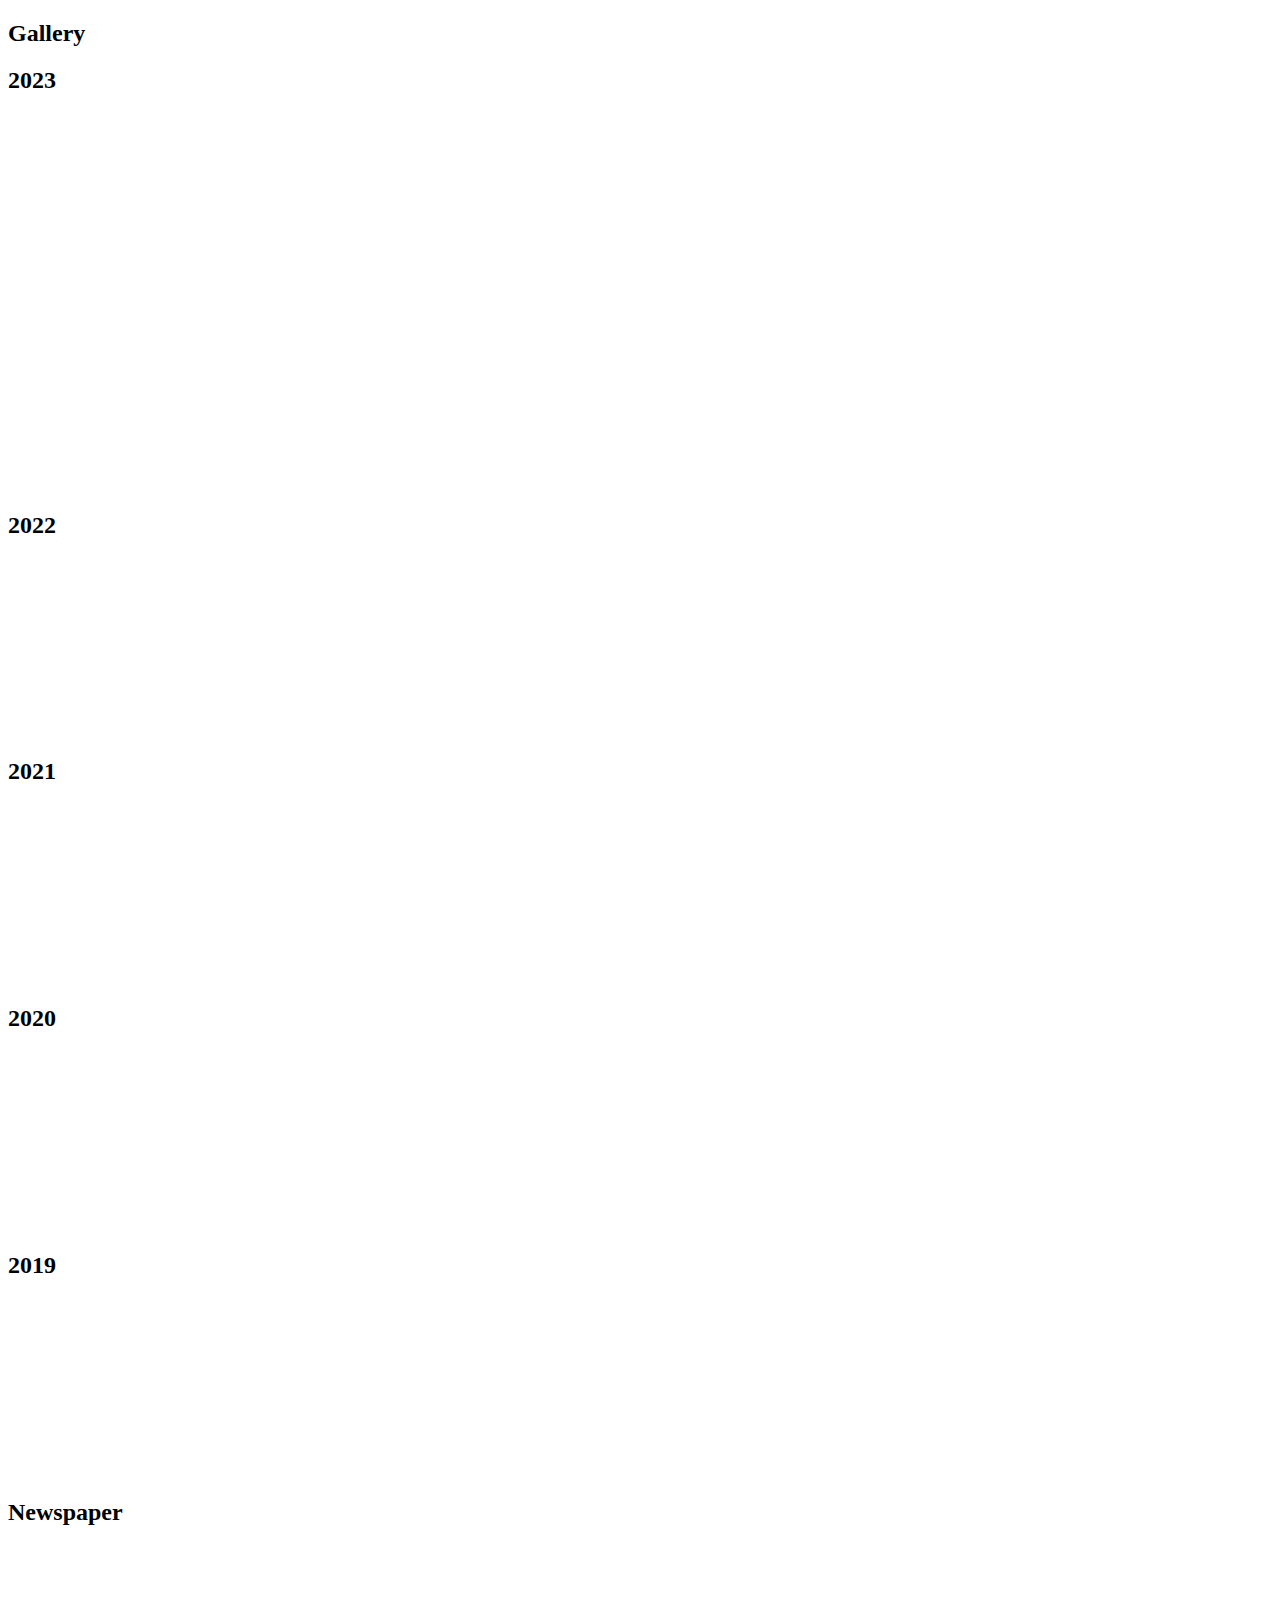
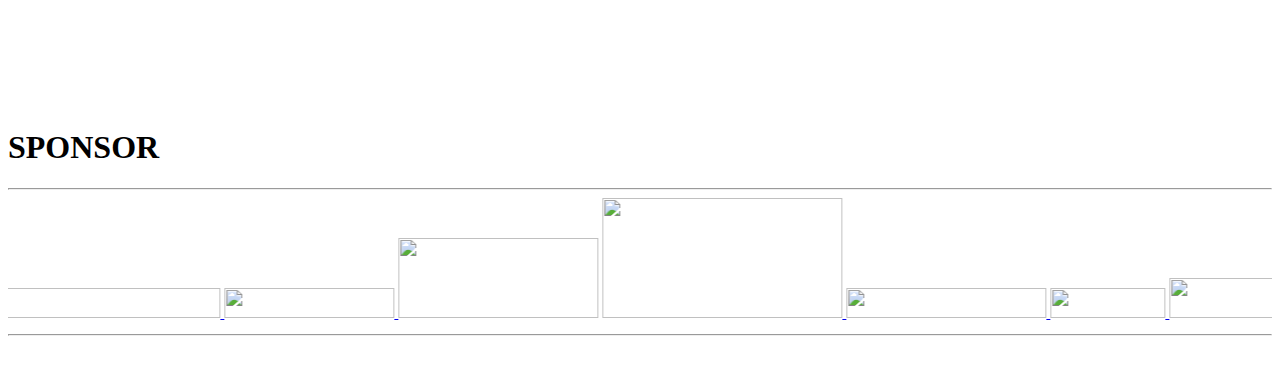
==== templates/photo.html @ 042d169e "Upgrade🟡" ====
<!DOCTYPE html>
<html lang="en">

<head>
  <meta charset="UTF-8">
  <meta name="viewport" content="width=device-width, initial-scale=1.0">
  <meta http-equiv="X-UA-Compatible" content="ie=edge">
  <link rel="stylesheet" href="https://use.fontawesome.com/releases/v6.4.0/css/all.css">
  <link rel="stylesheet" href="https://stackpath.bootstrapcdn.com/bootstrap/4.1.1/css/bootstrap.min.css" integrity="sha384-WskhaSGFgHYWDcbwN70/dfYBj47jz9qbsMId/iRN3ewGhXQFZCSftd1LZCfmhktB"
    crossorigin="anonymous">
  <link rel="stylesheet" href="https://cdnjs.cloudflare.com/ajax/libs/ekko-lightbox/5.3.0/ekko-lightbox.css" />
  <link rel="stylesheet" href="./static/style.css">
  <link rel="shortcut icon" href="{{ url_for('static', filename='favicon.ico') }}">
  <title>NicholasTomasella</title>
</head>
 

<body>




  <div class="container col-lg-7 col-md-21 col-sm-27">

    <header id="main-header">  
      <div class="row ">
        <div class="container ">   
          <div class="d-flex flex-column"> 
            <div class="p-4 bg-black text-white  back-img"> 
      
                   
              <div class="d-flex flex-row text-white align-items-stretch text-center it-ce bg border-radius" >
                <div class="port-item p-2  b-button" data-toggle="collapse" >
                  <a  href="./index.html" title=""   class="d-flex d-sm-block text-white"> 
                    <i class="fas fa-home fa-3x d-block "></i>  </a>
                </div>
               
                <div class="port-item p-2  b-button" data-toggle="collapse" >
                  <a   href="./video.html" title=""   class="d-flex d-sm-block text-white"> 
                    <i class="fa-brands fa-youtube fa-3x d-block"></i>  </a>
             </div>
          
             
           
                  <div class="port-item p-2  b-button" data-toggle="collapse" >
                    <a  href="./photo.html" title=""   class="d-flex d-sm-block text-white"> 
                      <i class="fas fa-image fa-3x d-block "></i>  </a>
                  </div>
              
                  <div class="port-item p-2  b-button" data-toggle="collapse" >
                    <a  href="./Results.html" title=""   class="d-flex d-sm-block text-white"> 
                      <i class="fas fa-ranking-star fa-3x d-block "></i>  </a>
                  </div>
             </div>
          </div>
        </div>
      </div>
    
    
                
  </header> 

     












    <!-- WORK -->
    <div class="collapse-show">
      <div class=" card-body  text-white py-5  bg ">
        <h2 class="centro">Gallery </h2>
        <p class="lead"></p>
      </div>


      <div class=" card card-body py-5 bg-black">
    
    
     <!--   --> <h2 class=" colorato bg text-white bordo">2023</h2>
      <br>
        <div class="bordo">
          <div class="row no-gutters ">
           <div class="col-md-3">
             <a href="./static/assets/images/img53.jpg" data-toggle="lightbox">
               <img src="./static/assets/images/img53.jpg" alt="" class="img-fluid  ">
             </a>
           </div>
           <div class="col-md-3">
             <a href="./static/assets/images/img54.jpg" data-toggle="lightbox">
               <img src="./static/assets/images/img54.jpg" alt="" class="img-fluid ">
             </a>
           </div>
           <div class="col-md-3">
             <a href="./static/assets/images/img55.jpg" data-toggle="lightbox">
               <img src="./static/assets/images/img55.jpg" alt="" class="img-fluid ">
             </a>
           </div>
           <div class="col-md-3">
             <a href="./static/assets/images/img56.jpg" data-toggle="lightbox">
               <img src="./static/assets/images/img56.jpg" alt="" class="img-fluid  ">
             </a>
           </div>
         </div>
      

         
 
    
           
       
       <div class="row no-gutters ">
        <div class="col-md-3">
          <a href="./static/assets/images/img49.jpg" data-toggle="lightbox">
            <img src="./static/assets/images/img49.jpg" alt="" class="img-fluid  ">
          </a>
        </div>
        <div class="col-md-3">
          <a href="./static/assets/images/img50.jpg" data-toggle="lightbox">
            <img src="./static/assets/images/img50.jpg" alt="" class="img-fluid ">
          </a>
        </div>
        <div class="col-md-3">
          <a href="./static/assets/images/img51.jpg" data-toggle="lightbox">
            <img src="./static/assets/images/img51.jpg" alt="" class="img-fluid ">
          </a>
        </div>
        <div class="col-md-3">
          <a href="./static/assets/images/img52.jpg" data-toggle="lightbox">
            <img src="./static/assets/images/img52.jpg" alt="" class="img-fluid  ">
          </a>
        </div>
      </div>


         <div class="row no-gutters">
          <div class="col-md-3">
            <a href="./static/assets/images/img1.jpg" data-toggle="lightbox">
              <img src="./static/assets/images/img1.jpg" alt="" class="img-fluid  ">
            </a>
          </div>
          <div class="col-md-3">
            <a href="./static/assets/images/img2.jpg" data-toggle="lightbox">
              <img src="./static/assets/images/img2.jpg" alt="" class="img-fluid ">
            </a>
          </div>
          <div class="col-md-3">
            <a href="./static/assets/images/img3.jpg" data-toggle="lightbox">
              <img src="./static/assets/images/img3.jpg" alt="" class="img-fluid ">
            </a>
          </div>
          <div class="col-md-3">
            <a href="./static/assets/images/img4.jpg" data-toggle="lightbox">
              <img src="./static/assets/images/img4.jpg" alt="" class="img-fluid  ">
            </a>
          </div>
        </div>

        <div class="row no-gutters ">
          <div class="col-md-3">
            <a href="./static/assets/images/img5.jpg" data-toggle="lightbox">
              <img src="./static/assets/images/img5.jpg" alt="" class="img-fluid  ">
            </a>
          </div>
          <div class="col-md-3">
            <a href="./static/assets/images/img6.jpg" data-toggle="lightbox">
              <img src="./static/assets/images/img6.jpg" alt="" class="img-fluid ">
            </a>
          </div>
          <div class="col-md-3">
            <a href="./static/assets/images/img7.jpg" data-toggle="lightbox">
              <img src="./static/assets/images/img7.jpg" alt="" class="img-fluid ">
            </a>
          </div>
          <div class="col-md-3">
            <a href="./static/assets/images/img8.jpg" data-toggle="lightbox">
              <img src="./static/assets/images/img8.jpg" alt="" class="img-fluid ">
            </a>
          </div>
          
          <div class="col-md-4">
            <a href="./static/assets/images/img16.jpg" data-toggle="lightbox">
              <img src="./static/assets/images/img16.jpg" alt="" class="img-fluid center ">
            </a>
          </div>
          <div class="col-md-4">
            <a href="./static/assets/images/img12.jpg" data-toggle="lightbox">
              <img src="./static/assets/images/img12.jpg" alt="" class="img-fluid center ">
            </a>
          </div>
          <div class="col-md-4">
            <a href="./static/assets/images/img17.jpg" data-toggle="lightbox">
              <img src="./static/assets/images/img17.jpg" alt="" class="img-fluid center ">
            </a>
          </div>
        </div>
      </div>


 

          <br>
          <h2 class="colorato text-white bordo bg">2022</h2>
          <br>
     <div class="bordo">
        <div class="row no-gutters ">
          <div class="col-md-3">
            <a href="./static/assets/images/img9.jpg" data-toggle="lightbox" >
              <img src="./static/assets/images/img9.jpg" alt="" class="img-fluid">
            </a>
          </div>
          <div class="col-md-3">
            <a href="./static/assets/images/img10.jpg" data-toggle="lightbox">
              <img src="./static/assets/images/img10.jpg" alt="" class="img-fluid">
            </a>
          </div>
          <div class="col-md-3">
            <a href="./static/assets/images/img11.jpg" data-toggle="lightbox">
              <img src="./static/assets/images/img11.jpg" alt="" class="img-fluid">
            </a>
          </div>
          <div class="col-md-3">
            <a href="./static/assets/images/img15.jpg" data-toggle="lightbox">
              <img src="./static/assets/images/img15.jpg" alt="" class="img-fluid">
            </a>
          </div>
        </div>
        


        <div class="row no-gutters">
              <div class="col-md-3">
                <a href="./static/assets/images/img13.jpg"  data-toggle="lightbox"> 
                  <img src="./static/assets/images/img13.jpg" alt="" class="img-fluid">
                </a>
              </div>
              <div class="col-md-3">
                <a href="./static/assets/images/img14.jpg" data-toggle="lightbox">
                  <img src="./static/assets/images/img14.jpg" alt="" class="img-fluid">
                </a>
              </div>
              <div class="col-md-3">
                <a href="./static/assets/images/img18.jpg" data-toggle="lightbox">
                  <img src="./static/assets/images/img18.jpg" alt="" class="img-fluid">
                </a>
              </div>
              <div class="col-md-3">
                <a href="./static/assets/images/img19.jpg" data-toggle="lightbox">
                  <img src="./static/assets/images/img19.jpg" alt="" class="img-fluid">
                </a>
              </div>
        </div>
</div>
                 <!-----------------------2021---------1024 x 682-------------->
        <br>
        <h2 class="colorato text-white bordo bg ">2021</h2>
        <br>
<div class="bordo">
      <div class="row no-gutters ">
        <div class="col-md-3">
          <a href="./static/assets/images/img21.jpg" data-toggle="lightbox" >
            <img src="./static/assets/images/img21.jpg" alt="" class="img-fluid">
          </a>
        </div>
        <div class="col-md-3">
          <a href="./static/assets/images/img23.jpg" data-toggle="lightbox">
            <img src="./static/assets/images/img23.jpg" alt="" class="img-fluid">
          </a>
        </div>
     <div class="col-md-3">
          <a href="./static/assets/images/img24.jpg" data-toggle="lightbox">
            <img src="./static/assets/images/img24.jpg" alt="" class="img-fluid">
          </a>
        </div>
        <div class="col-md-3">
          <a href="./static/assets/images/img25.jpg" data-toggle="lightbox">
            <img src="./static/assets/images/img25.jpg" alt="" class="img-fluid">
          </a>
        </div>
      </div>
      


      <div class="row no-gutters">
            <div class="col-md-3">
              <a href="./static/assets/images/img26.jpg" data-toggle="slightbox">
                <img src="./static/assets/images/img26.jpg" alt="" class="img-fluid">
              </a>
            </div>
            <div class="col-md-3">
              <a href="./static/assets/images/img27.jpg" data-toggle="lightbox">
                <img src="./static/assets/images/img27.jpg" alt="" class="img-fluid">
              </a>
            </div>
            <div class="col-md-3">
              <a href="./static/assets/images/img28.jpg" data-toggle="lightbox">
                <img src="./static/assets/images/img28.jpg" alt="" class="img-fluid">
              </a>
            </div>
            <div class="col-md-3">
              <a href="./static/assets/images/img29.jpg" data-toggle="lightbox">
                <img src="./static/assets/images/img29.jpg" alt="" class="img-fluid">
              </a>
            </div>
      </div>
    </div>

                       <!-----------------------2020---------1024 x 682-------------->
                       <br>
                       <h2 class="colorato text-white bordo bg">2020</h2>
                       <br>
               <div class="bordo">
                     <div class="row no-gutters ">
                       <div class="col-md-3">
                         <a href="./static/assets/images/img30.jpg" data-toggle="lightbox" >
                           <img src="./static/assets/images/img30.jpg" alt="" class="img-fluid">
                         </a>
                       </div>
                       <div class="col-md-3">
                         <a href="./static/assets/images/img31.jpg" data-toggle="lightbox">
                           <img src="./static/assets/images/img31.jpg" alt="" class="img-fluid">
                         </a>
                       </div>
                    <div class="col-md-3">
                         <a href="./static/assets/images/img32.jpg" data-toggle="lightbox">
                           <img src="./static/assets/images/img32.jpg" alt="" class="img-fluid">
                         </a>
                       </div>
                       <div class="col-md-3">
                         <a href="./static/assets/images/img33.jpg" data-toggle="lightbox">
                           <img src="./static/assets/images/img33.jpg" alt="" class="img-fluid">
                         </a>
                       </div>
                     </div>
                     
               
               
                     <div class="row no-gutters">
                           <div class="col-md-3">
                             <a href="./static/assets/images/img34.jpg" data-toggle="lightbox">
                               <img src="./static/assets/images/img34.jpg" alt="" class="img-fluid">
                             </a>
                           </div>
                           <div class="col-md-3">
                             <a href="./static/assets/images/img35.jpg" data-toggle="lightbox">
                               <img src="./static/assets/images/img35.jpg" alt="" class="img-fluid">
                             </a>
                           </div>
                           <div class="col-md-3">
                             <a href="./static/assets/images/img36.jpg" data-toggle="lightbox">
                               <img src="./static/assets/images/img36.jpg" alt="" class="img-fluid">
                             </a>
                           </div>
                           <div class="col-md-3">
                             <a href="./static/assets/images/img37.jpg" data-toggle="lightbox">
                               <img src="./static/assets/images/img37.jpg" alt="" class="img-fluid">
                             </a>
                           </div>
                     </div>
                    </div>



                     
                       <!-----------------------2019---------1024 x 682-------------->
                       <br>
                       <h2 class="colorato text-white bordo bg">2019</h2>
                       <br>
               <div class="bordo">
                     <div class="row no-gutters ">
                       <div class="col-md-3">
                         <a href="./static/assets/images/img39.jpg" data-toggle="lightbox" >
                           <img src="./static/assets/images/img39.jpg" alt="" class="img-fluid">
                         </a>
                       </div>
                       <div class="col-md-3">
                         <a href="./static/assets/images/img47.jpg" data-toggle="lightbox">
                           <img src="./static/assets/images/img47.jpg" alt="" class="img-fluid">
                         </a>
                       </div>
                    <div class="col-md-3">
                         <a href="./static/assets/images/img45.jpg" data-toggle="lightbox">
                           <img src="./static/assets/images/img45.jpg" alt="" class="img-fluid">
                         </a>
                       </div>
                       <div class="col-md-3">
                         <a href="./static/assets/images/img46.jpg" data-toggle="lightbox">
                           <img src="./static/assets/images/img46.jpg" alt="" class="img-fluid">
                         </a>
                       </div>
                     </div>


                       <div class="row no-gutters">
                       <div class="col-md-4">
                        <a href="./static/assets/images/img40.jpg" data-toggle="lightbox">
                          <img src="./static/assets/images/img40.jpg" alt="" class="img-fluid  ">
                        </a>
                      </div>
                      <div class="col-md-4">
                        <a href="./static/assets/images/img38.jpg" data-toggle="lightbox">
                          <img src="./static/assets/images/img38.jpg" alt="" class="img-fluid  ">
                        </a>
                      </div>
                      <div class="col-md-4">
                        <a href="./static/assets/images/img42.jpg" data-toggle="lightbox">
                          <img src="./static/assets/images/img42.jpg" alt="" class="img-fluid  ">
                        </a>
                      </div>
                    </div>
                 

<br><br>
                  <div class=" card-body  text-white py-5  bg ">
                    <h2 class="centro">Newspaper </h2>
                    <p class="lead"></p>
                </div>
                 <br><br>
     

                  
                 <div class="col-md-14 col-lg-12 imagini">
                  <a href="./static/assets/images/gio1.jpg" data-toggle="lightbox">
                    <img   src="./static/assets/images/gio1.jpg" alt="" class="img-fluid  ">
                  </a>
                </div>
                <div class="col-md-14 col-lg-12 imagini">
                  <a href="./static/assets/images/gio2.jpg" data-toggle="lightbox">
                    <img src="./static/assets/images/gio2.jpg" alt="" class="img-fluid  ">
                  </a>
                </div>
                <div class="col-md-14 col-lg-12 imagini">
                  <a href="./static/assets/images/gio3.jpg" data-toggle="lightbox">
                    <img src="./static/assets/images/gio3.jpg" alt="" class="img-fluid   ">
                  </a>
                </div>
             
                <div class="col-md-14 col-lg-12 imagini">
                <a href="./static/assets/images/gio4.jpg" data-toggle="lightbox">
                  <img src="./static/assets/images/gio4.jpg" alt="" class="img-fluid  ">
                </a>
              </div>
              <div class="col-md-14 col-lg-12 imagini">
                <a href="./static/assets/images/gio5.jpg" data-toggle="lightbox">
                  <img src="./static/assets/images/gio5.jpg" alt="" class="img-fluid  ">
                </a>
              </div>
              <div class="col-md-14 col-lg-12 imagini">
                <a href="./static/assets/images/gio6.jpg" data-toggle="lightbox">
                  <img src="./static/assets/images/gio6.jpg" alt="" class="img-fluid  ">
                </a>
              </div>

              <div class="col-md-14 col-lg-12 imagini">
                <a href="./static/assets/images/gio7.jpg" data-toggle="lightbox">
                  <img src="./static/assets/images/gio7.jpg" alt="" class="img-fluid   ">
                </a>
              </div>

            
      
       </div>
      </div>
    </div>
     



<!--FOOTER-->

    <footer id="main-footer" class="text-center bg-black p-4 " >
       
  <h1 bg-white class=""> SPONSOR </h1> 
                  
      <div class="container" data-target="#collab">
  

<div class="row">
  <div class="col">
    

 </div>
</div>      


<hr class="btn-outline-danger">
<div class="row">


<marquee   behavior="alternate"   loop=-1  scrollamount="4" > 


  <a type="button" href="https://www.intermodaltrasporti.it/">
     <img  width="250" height="30" src="./static/assets/images/sponsor9.jpg" alt="" class="img-fluid  mis ">
    </a>

    <a   type="button" href="http://www.carisioservicesrl.it" >
     <img width="170" height="30" src="./static/assets/images/sponsor5.jpg"  class="img img-fluid mis ">
    </a>

     <img width="200" height="80" src="./static/assets/images/sponsor1.png"  class="img img-fluid mis ">

     <a  type="button" href="https://capozi.it">
       <img width="240" height="120" src="./static/assets/images/sponsor4.png" alt="" class="img-fluid mis ">
     </a>

     <a  type="button" href="https://www.lisigroup.it">
       <img width="200" height="30" src="./static/assets/images/sponsor2.png" alt="" class="img-fluid  mis"> 
     </a>
                
       <a   type="button" href="https://www.otticapaffoni.it/">
         <img  width="115" height="30" src="./static/assets/images/sponsor6.png" alt="" class="img-fluid  mis  ">
       </a>

       
         <img width="125" height="40" src="./static/assets/images/sponsor3.jpg" alt="" class="img-fluid  mis ">

       <img width="125" height="40" src="./static/assets/images/sponsor7.jpg" alt="" class="img-fluid  mis ">

       <a  type="button" nb  href="https://sigillidisicurezzaonline.it">
         <img width="165" height="50" src="./static/assets/images/sponsor8.jpg" alt="" class="img-fluid   mis  ">
         </a>
     
     </marquee>
</div>
<hr class="bg-danger">

<br>

      <!--<div class="row">
  <div class="col">
 <a href="https://www.intermodaltrasporti.it/">
    <img src="/niko/img/sponsor9.jpg" alt="" class="img-fluid sponsor9">
   </a>
 </div>
</div>

<div class="row no-gutters">
      <div class="col-md-3">
          <a href="http://www.carisioservicesrl.it">
           <img src="/niko/img/sponsor5.jpg" alt="" class="img-fluid  sponsor5 ">
          </a>
      </div>

      <div class="col-md-3">
		<img src="/niko/img/sponsor1.png" alt="" class="img-fluid sponsor">
      </div>

      <div class="col-md-3">
		 <a href="https://capozi.it">
          <img src="/niko/img/sponsor4.png" alt="" class="img-fluid  sponsor4  ">
	</a>
      </div>
      
  <div class="col-md-3">
     <a href="https://www.lisigroup.it">
   <img src="/niko/img/sponsor2.png" alt="" class="img-fluid sponsor"> 
 </a>
  </div>

</div>



<br>


<div class="row no-gutters">
  <div class="col-md-3">
<a href="https://www.otticapaffoni.it/">
   <img src="/niko/img/sponsor6.png" alt="" class="img-fluid   sponsor6 ">
     </a>

  </div>
  <div class="col-md-3">
        <img src="/niko/img/sponsor3.jpg" alt="" class="img-fluid  sponsor3 ">
    
  </div>
  <div class="col-md-3">
      <img src="/niko/img/sponsor7.jpg" alt="" class="img-fluid  sponsor7 ">
    
  </div>
  <div class="col-md-3">
    <a href="https://sigillidisicurezzaonline.it">
      <img src="/niko/img/sponsor8.jpg" alt="" class="img-fluid   sponsor8   ">
      </a>
  </div>
  

</div>

<br>

-->


<br>
          </div>
        </div>
      </div>
    </footer>

<script>

$('.port-item').click(function () {
      $('.collapse').collapse('hide');
    });

    $(document).on('click', '[data-toggle="lightbox"]', function (e) {
      e.preventDefault();
      $(this).ekkoLightbox(); 
    });

</script>


  <script src="http://code.jquery.com/jquery-3.3.1.min.js" integrity="sha256-FgpCb/KJQlLNfOu91ta32o/NMZxltwRo8QtmkMRdAu8="
    crossorigin="anonymous"></script>
  <script src="https://cdnjs.cloudflare.com/ajax/libs/popper.js/1.14.3/umd/popper.min.js" integrity="sha384-ZMP7rVo3mIykV+2+9J3UJ46jBk0WLaUAdn689aCwoqbBJiSnjAK/l8WvCWPIPm49"
    crossorigin="anonymous"></script>
  <script src="https://stackpath.bootstrapcdn.com/bootstrap/4.1.1/js/bootstrap.min.js" integrity="sha384-smHYKdLADwkXOn1EmN1qk/HfnUcbVRZyYmZ4qpPea6sjB/pTJ0euyQp0Mk8ck+5T"
    crossorigin="anonymous"></script>
  <script src="https://cdnjs.cloudflare.com/ajax/libs/ekko-lightbox/5.3.0/ekko-lightbox.min.js"></script>




</body>

</html>
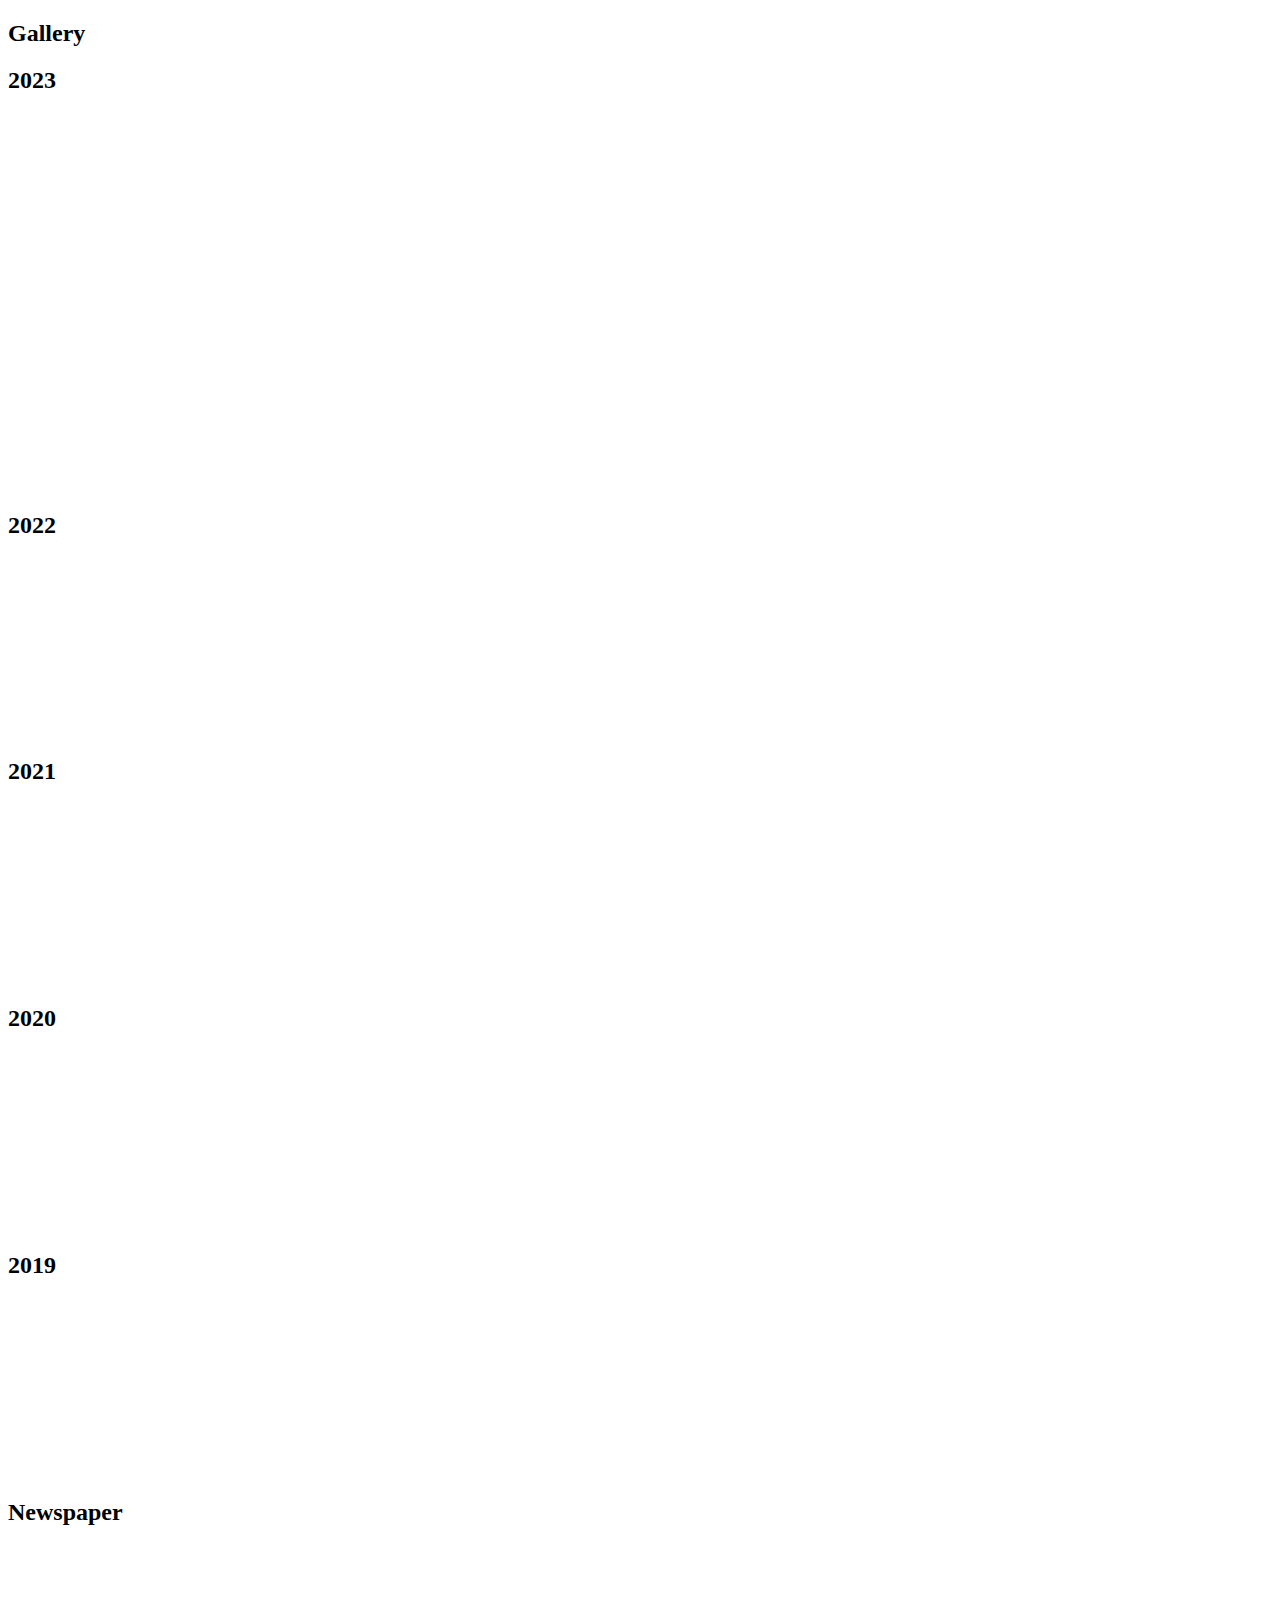
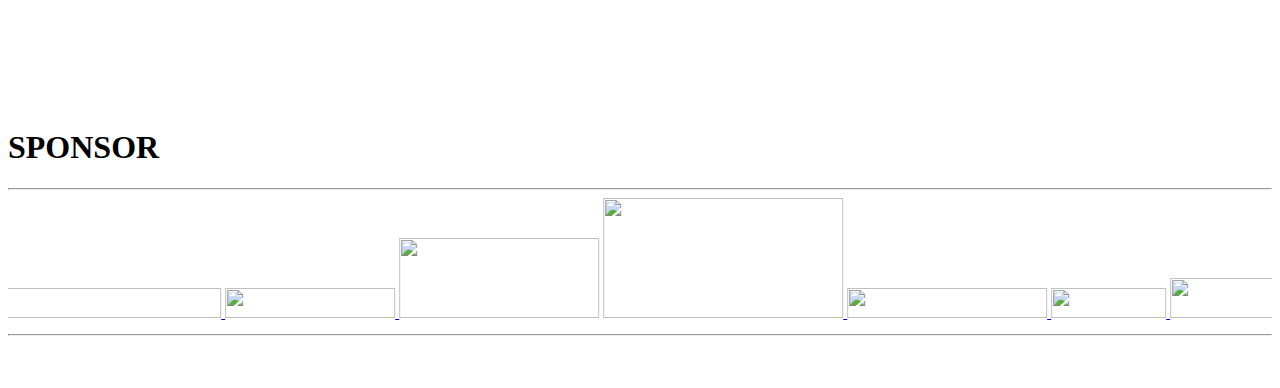
==== commit ae58bb13: "UpGrade 🟡" ====
--- a/templates/photo.html
+++ b/templates/photo.html
@@ -33,30 +33,29 @@
               <div class="d-flex flex-row text-white align-items-stretch text-center it-ce bg border-radius" >
                 <div class="port-item p-2  b-button" data-toggle="collapse" >
                   <a  href="./index.html" title=""   class="d-flex d-sm-block text-white"> 
-                    <i class="fas fa-home fa-3x d-block "></i>  </a>
+                    <i class="fas fa-home fa-2x d-block "></i>  </a>
                 </div>
                
                 <div class="port-item p-2  b-button" data-toggle="collapse" >
                   <a   href="./video.html" title=""   class="d-flex d-sm-block text-white"> 
-                    <i class="fa-brands fa-youtube fa-3x d-block"></i>  </a>
+                    <i class="fa-brands fa-youtube fa-2x d-block"></i>  </a>
              </div>
           
              
            
                   <div class="port-item p-2  b-button" data-toggle="collapse" >
                     <a  href="./photo.html" title=""   class="d-flex d-sm-block text-white"> 
-                      <i class="fas fa-image fa-3x d-block "></i>  </a>
+                      <i class="fas fa-image fa-2x d-block "></i>  </a>
                   </div>
               
                   <div class="port-item p-2  b-button" data-toggle="collapse" >
                     <a  href="./Results.html" title=""   class="d-flex d-sm-block text-white"> 
-                      <i class="fas fa-ranking-star fa-3x d-block "></i>  </a>
+                      <i class="fas fa-ranking-star fa-2x d-block "></i>  </a>
                   </div>
              </div>
           </div>
         </div>
       </div>
-    
     
                 
   </header> 
@@ -491,7 +490,7 @@
 </div>      
 
 
-<hr class="btn-outline-danger">
+<hr class="bg-white">
 <div class="row">
 
 
@@ -531,7 +530,7 @@
      
      </marquee>
 </div>
-<hr class="bg-danger">
+<hr class="bg-white">
 
 <br>
 
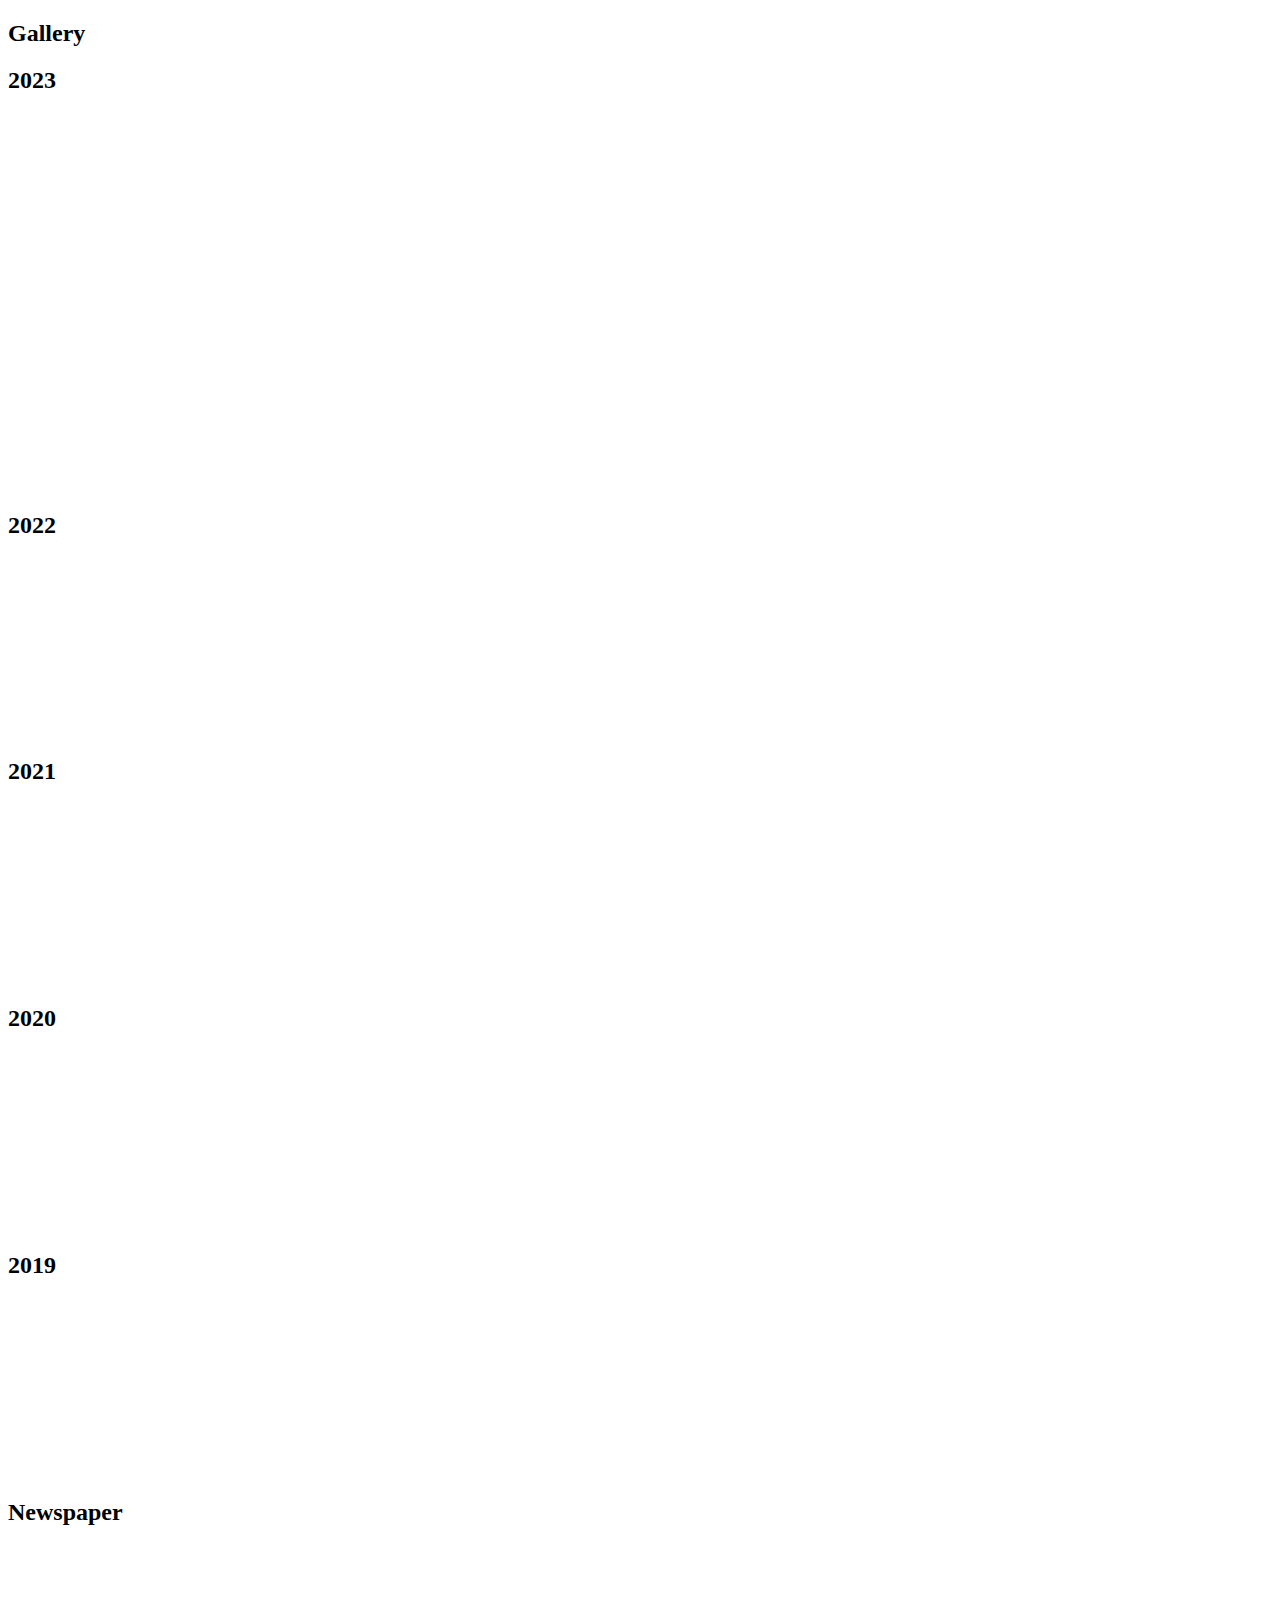
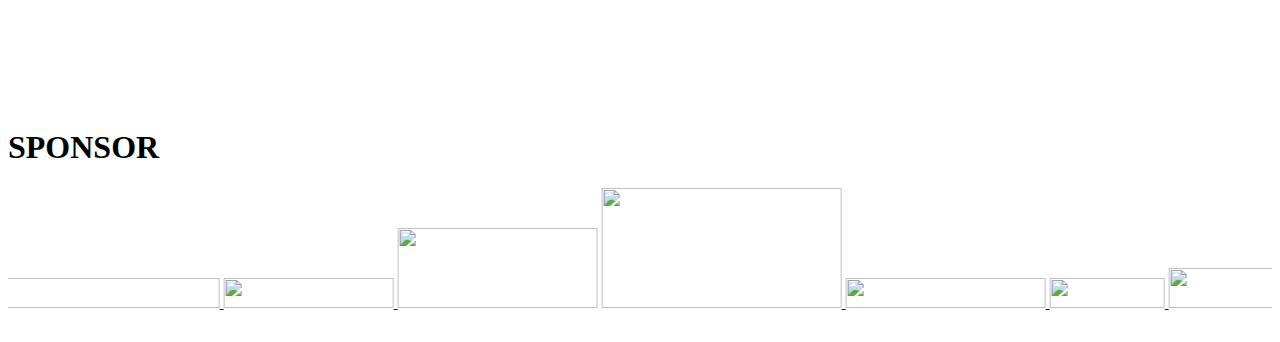
==== commit 67a21cdb: "UpGrade🟢" ====
--- a/templates/photo.html
+++ b/templates/photo.html
@@ -477,7 +477,7 @@
 
     <footer id="main-footer" class="text-center bg-black p-4 " >
        
-  <h1 bg-white class=""> SPONSOR </h1> 
+  
                   
       <div class="container" data-target="#collab">
   
@@ -490,50 +490,48 @@
 </div>      
 
 
-<hr class="bg-white">
-<div class="row">
-
-
-<marquee   behavior="alternate"   loop=-1  scrollamount="4" > 
-
-
-  <a type="button" href="https://www.intermodaltrasporti.it/">
-     <img  width="250" height="30" src="./static/assets/images/sponsor9.jpg" alt="" class="img-fluid  mis ">
-    </a>
-
-    <a   type="button" href="http://www.carisioservicesrl.it" >
-     <img width="170" height="30" src="./static/assets/images/sponsor5.jpg"  class="img img-fluid mis ">
-    </a>
-
-     <img width="200" height="80" src="./static/assets/images/sponsor1.png"  class="img img-fluid mis ">
-
-     <a  type="button" href="https://capozi.it">
-       <img width="240" height="120" src="./static/assets/images/sponsor4.png" alt="" class="img-fluid mis ">
-     </a>
-
-     <a  type="button" href="https://www.lisigroup.it">
-       <img width="200" height="30" src="./static/assets/images/sponsor2.png" alt="" class="img-fluid  mis"> 
-     </a>
-                
-       <a   type="button" href="https://www.otticapaffoni.it/">
-         <img  width="115" height="30" src="./static/assets/images/sponsor6.png" alt="" class="img-fluid  mis  ">
+
+<div class="row border-radius bg">
+  <h1  class="pad-sponsor"> SPONSOR  </h1>
+  <div class="border-radius color-sponsor" >
+
+  <marquee   behavior="alternate"   loop=-1 scrollamount="4"  > 
+    
+  
+    <a type="button" href="https://www.intermodaltrasporti.it/">
+       <img  width="250" height="30" src="./static/assets/images/sponsor9.jpg" alt="" class="img-fluid  mis ">
+      </a>
+  
+      <a   type="button" href="http://www.carisioservicesrl.it" >
+       <img width="170" height="30" src="./static/assets/images/sponsor5.jpg"  class="img img-fluid mis ">
+      </a>
+  
+       <img width="200" height="80" src="./static/assets/images/sponsor1.png"  class="img img-fluid mis ">
+  
+       <a  type="button" href="https://capozi.it">
+         <img width="240" height="120" src="./static/assets/images/sponsor4.png" alt="" class="img-fluid mis ">
        </a>
-
+  
+       <a  type="button" href="https://www.lisigroup.it">
+         <img width="200" height="30" src="./static/assets/images/sponsor2.png" alt="" class="img-fluid  mis"> 
+       </a>
+                  
+         <a   type="button" href="https://www.otticapaffoni.it/">
+           <img  width="115" height="30" src="./static/assets/images/sponsor6.png" alt="" class="img-fluid  mis  ">
+         </a>
+  
+         
+           <img width="125" height="40" src="./static/assets/images/sponsor3.jpg" alt="" class="img-fluid  mis ">
+  
+         <img width="125" height="40" src="./static/assets/images/sponsor7.jpg" alt="" class="img-fluid  mis ">
+  
+         <a  type="button" nb  href="https://sigillidisicurezzaonline.it">
+           <img width="165" height="50" src="./static/assets/images/sponsor8.jpg" alt="" class="img-fluid   mis  ">
+           </a>
        
-         <img width="125" height="40" src="./static/assets/images/sponsor3.jpg" alt="" class="img-fluid  mis ">
-
-       <img width="125" height="40" src="./static/assets/images/sponsor7.jpg" alt="" class="img-fluid  mis ">
-
-       <a  type="button" nb  href="https://sigillidisicurezzaonline.it">
-         <img width="165" height="50" src="./static/assets/images/sponsor8.jpg" alt="" class="img-fluid   mis  ">
-         </a>
-     
-     </marquee>
+       </marquee>
+  </div>
 </div>
-<hr class="bg-white">
-
-<br>
-
       <!--<div class="row">
   <div class="col">
  <a href="https://www.intermodaltrasporti.it/">
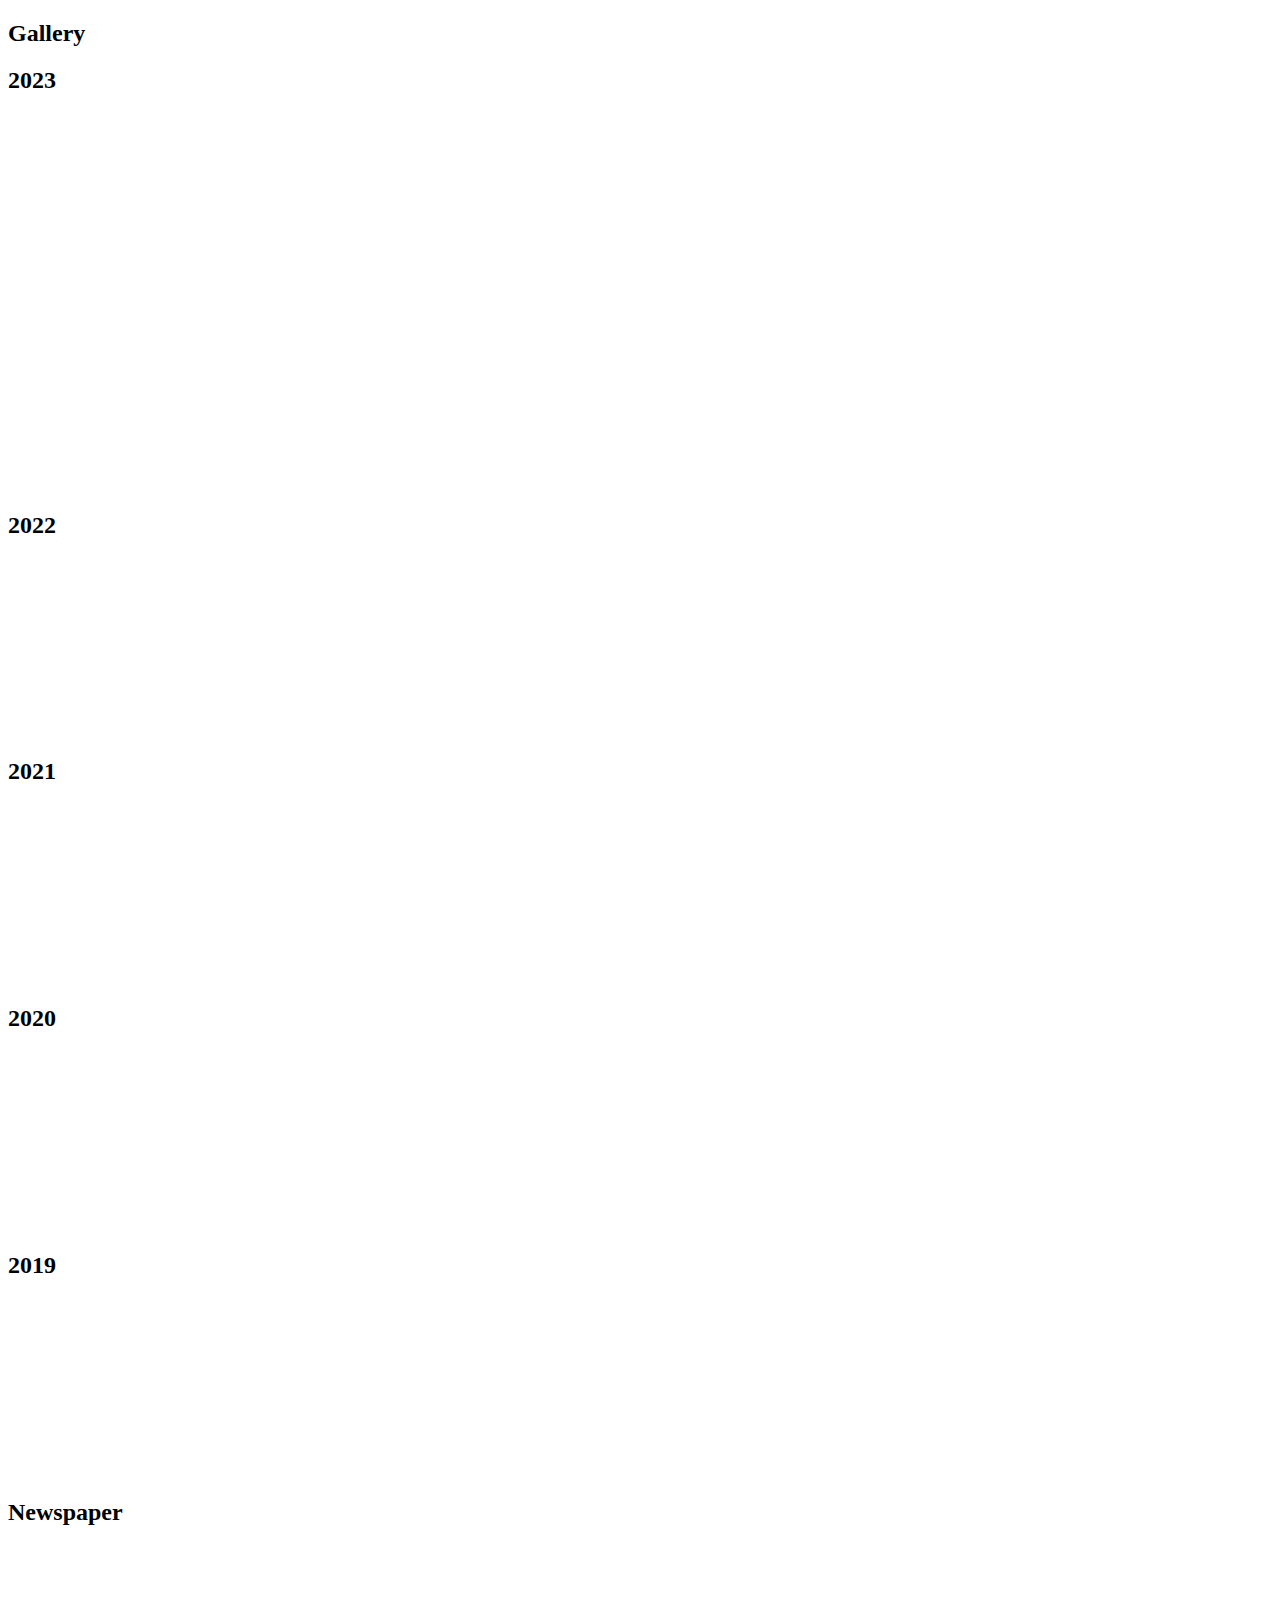
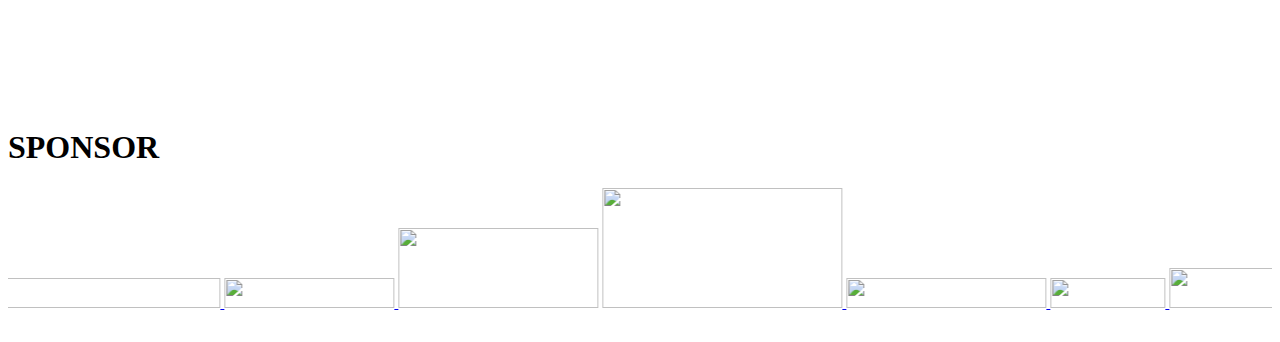
==== commit c00231ba: "UpGrade🟢" ====
--- a/templates/photo.html
+++ b/templates/photo.html
@@ -492,7 +492,7 @@
 
 
 <div class="row border-radius bg">
-  <h1  class="pad-sponsor"> SPONSOR  </h1>
+  <h1  class=""> SPONSOR  </h1>
   <div class="border-radius color-sponsor" >
 
   <marquee   behavior="alternate"   loop=-1 scrollamount="4"  > 
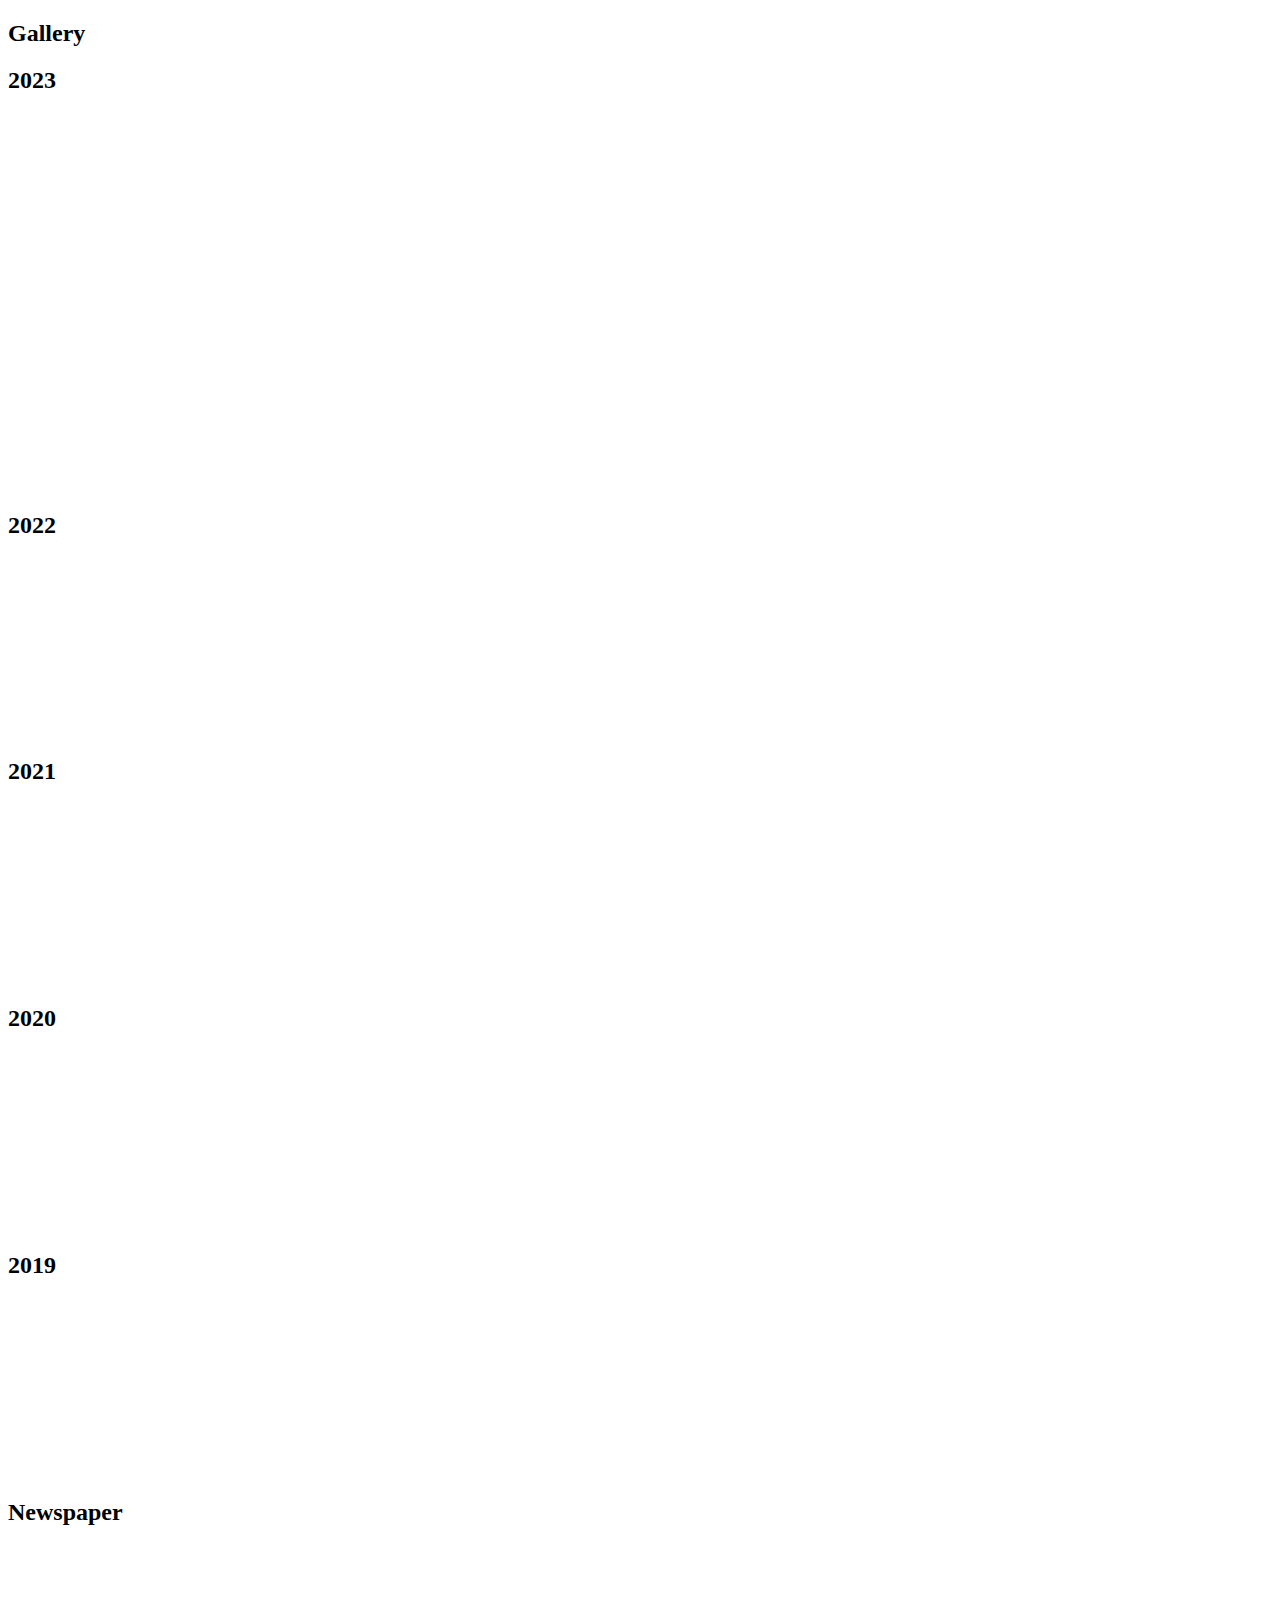
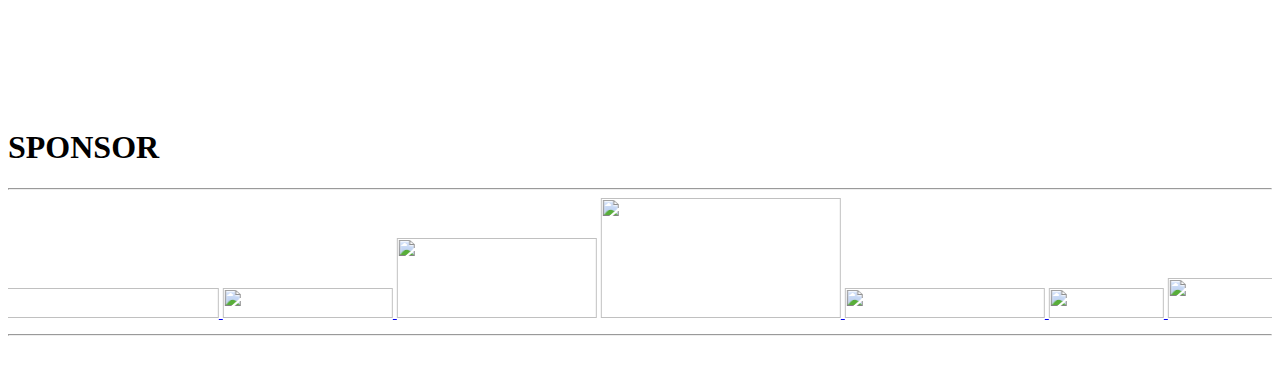
==== commit 92c002b0: "UpGrade🟢" ====
--- a/templates/photo.html
+++ b/templates/photo.html
@@ -475,63 +475,65 @@
 
 <!--FOOTER-->
 
-    <footer id="main-footer" class="text-center bg-black p-4 " >
+<footer id="main-footer" class="text-center bg-black p-4 " >
        
-  
+ 
                   
-      <div class="container" data-target="#collab">
-  
+  <div class="container" data-target="#collab">
+
 
 <div class="row">
-  <div class="col">
-    
-
- </div>
+<div class="col">
+
+<h1  class="text-center"> SPONSOR  </h1>
+</div>
 </div>      
 
 
 
-<div class="row border-radius bg">
-  <h1  class=""> SPONSOR  </h1>
-  <div class="border-radius color-sponsor" >
-
-  <marquee   behavior="alternate"   loop=-1 scrollamount="4"  > 
-    
-  
-    <a type="button" href="https://www.intermodaltrasporti.it/">
-       <img  width="250" height="30" src="./static/assets/images/sponsor9.jpg" alt="" class="img-fluid  mis ">
-      </a>
-  
-      <a   type="button" href="http://www.carisioservicesrl.it" >
-       <img width="170" height="30" src="./static/assets/images/sponsor5.jpg"  class="img img-fluid mis ">
-      </a>
-  
-       <img width="200" height="80" src="./static/assets/images/sponsor1.png"  class="img img-fluid mis ">
-  
-       <a  type="button" href="https://capozi.it">
-         <img width="240" height="120" src="./static/assets/images/sponsor4.png" alt="" class="img-fluid mis ">
+<hr class="bg-white">
+<div class="row ">
+
+
+
+<marquee   behavior="alternate"   loop=-1 scrollamount="4"  > 
+
+
+<a type="button" href="https://www.intermodaltrasporti.it/">
+   <img  width="250" height="30" src="./static/assets/images/sponsor9.jpg" alt="" class="img-fluid  mis ">
+  </a>
+
+  <a   type="button" href="http://www.carisioservicesrl.it" >
+   <img width="170" height="30" src="./static/assets/images/sponsor5.jpg"  class="img img-fluid mis ">
+  </a>
+
+   <img width="200" height="80" src="./static/assets/images/sponsor1.png"  class="img img-fluid mis ">
+
+   <a  type="button" href="https://capozi.it">
+     <img width="240" height="120" src="./static/assets/images/sponsor4.png" alt="" class="img-fluid mis ">
+   </a>
+
+   <a  type="button" href="https://www.lisigroup.it">
+     <img width="200" height="30" src="./static/assets/images/sponsor2.png" alt="" class="img-fluid  mis"> 
+   </a>
+              
+     <a   type="button" href="https://www.otticapaffoni.it/">
+       <img  width="115" height="30" src="./static/assets/images/sponsor6.png" alt="" class="img-fluid  mis  ">
+     </a>
+
+     
+       <img width="125" height="40" src="./static/assets/images/sponsor3.jpg" alt="" class="img-fluid  mis ">
+
+     <img width="125" height="40" src="./static/assets/images/sponsor7.jpg" alt="" class="img-fluid  mis ">
+
+     <a  type="button" nb  href="https://sigillidisicurezzaonline.it">
+       <img width="165" height="50" src="./static/assets/images/sponsor8.jpg" alt="" class="img-fluid   mis  ">
        </a>
-  
-       <a  type="button" href="https://www.lisigroup.it">
-         <img width="200" height="30" src="./static/assets/images/sponsor2.png" alt="" class="img-fluid  mis"> 
-       </a>
-                  
-         <a   type="button" href="https://www.otticapaffoni.it/">
-           <img  width="115" height="30" src="./static/assets/images/sponsor6.png" alt="" class="img-fluid  mis  ">
-         </a>
-  
-         
-           <img width="125" height="40" src="./static/assets/images/sponsor3.jpg" alt="" class="img-fluid  mis ">
-  
-         <img width="125" height="40" src="./static/assets/images/sponsor7.jpg" alt="" class="img-fluid  mis ">
-  
-         <a  type="button" nb  href="https://sigillidisicurezzaonline.it">
-           <img width="165" height="50" src="./static/assets/images/sponsor8.jpg" alt="" class="img-fluid   mis  ">
-           </a>
-       
-       </marquee>
-  </div>
+   
+   </marquee>
+   
 </div>
+<hr class="bg-white">
       <!--<div class="row">
   <div class="col">
  <a href="https://www.intermodaltrasporti.it/">
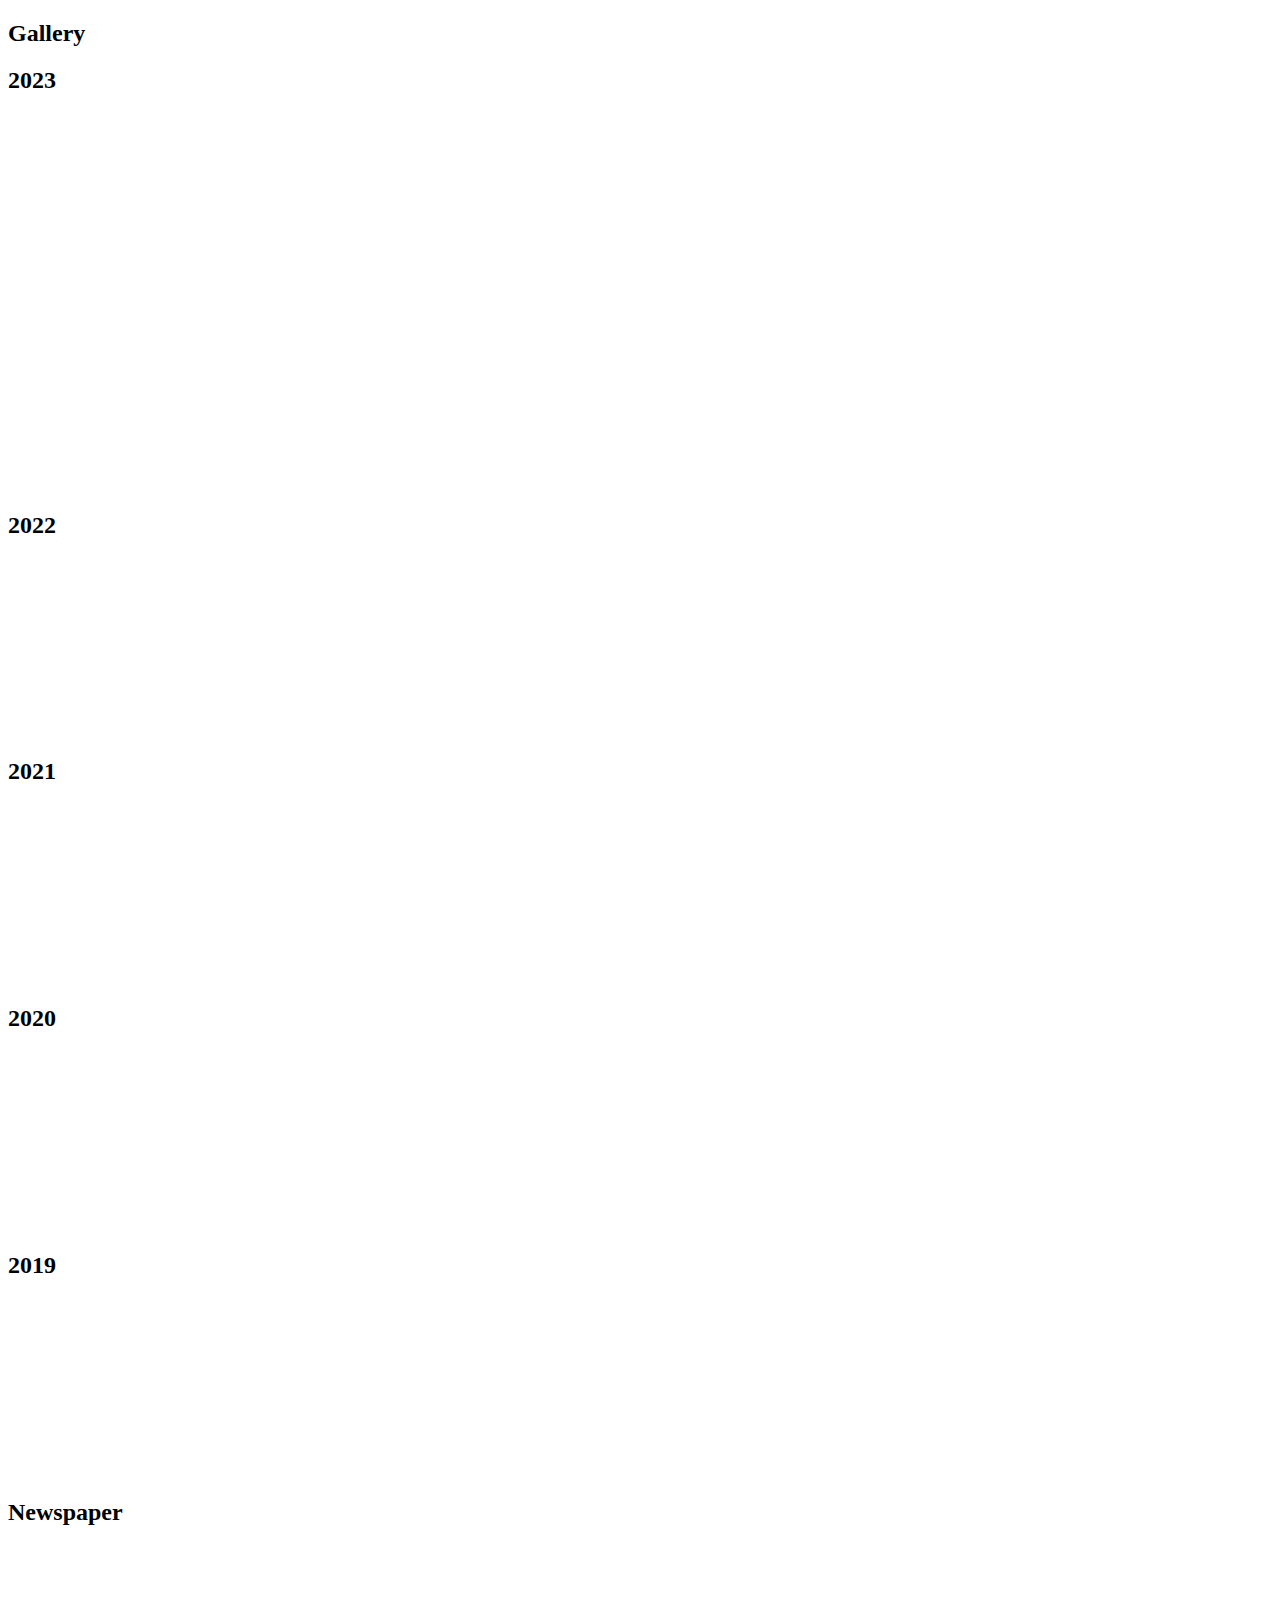
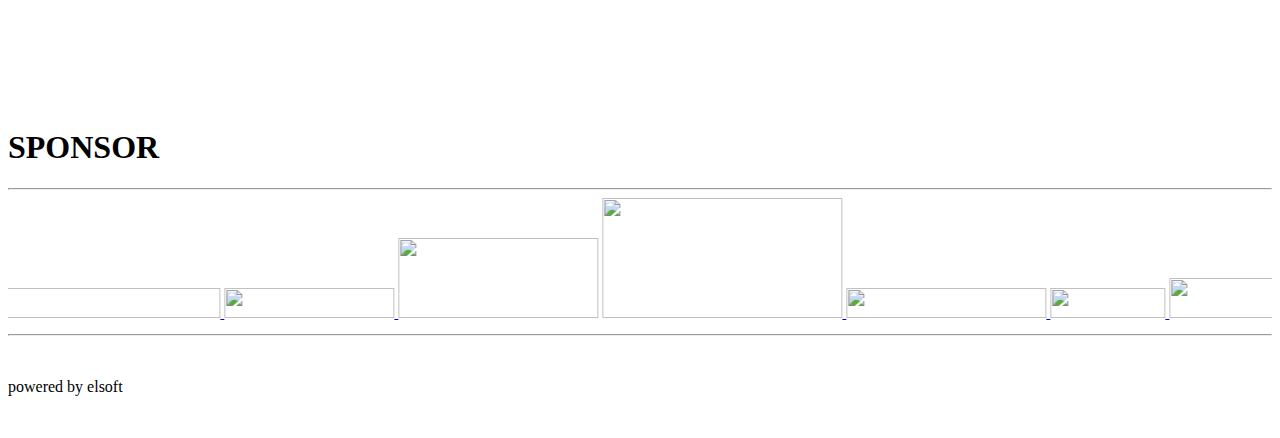
==== commit 5964dc5f: "UpGrade🟢" ====
--- a/templates/photo.html
+++ b/templates/photo.html
@@ -534,6 +534,8 @@
    
 </div>
 <hr class="bg-white">
+<br> 
+<p class="by-elsoft">powered by elsoft</p>
       <!--<div class="row">
   <div class="col">
  <a href="https://www.intermodaltrasporti.it/">
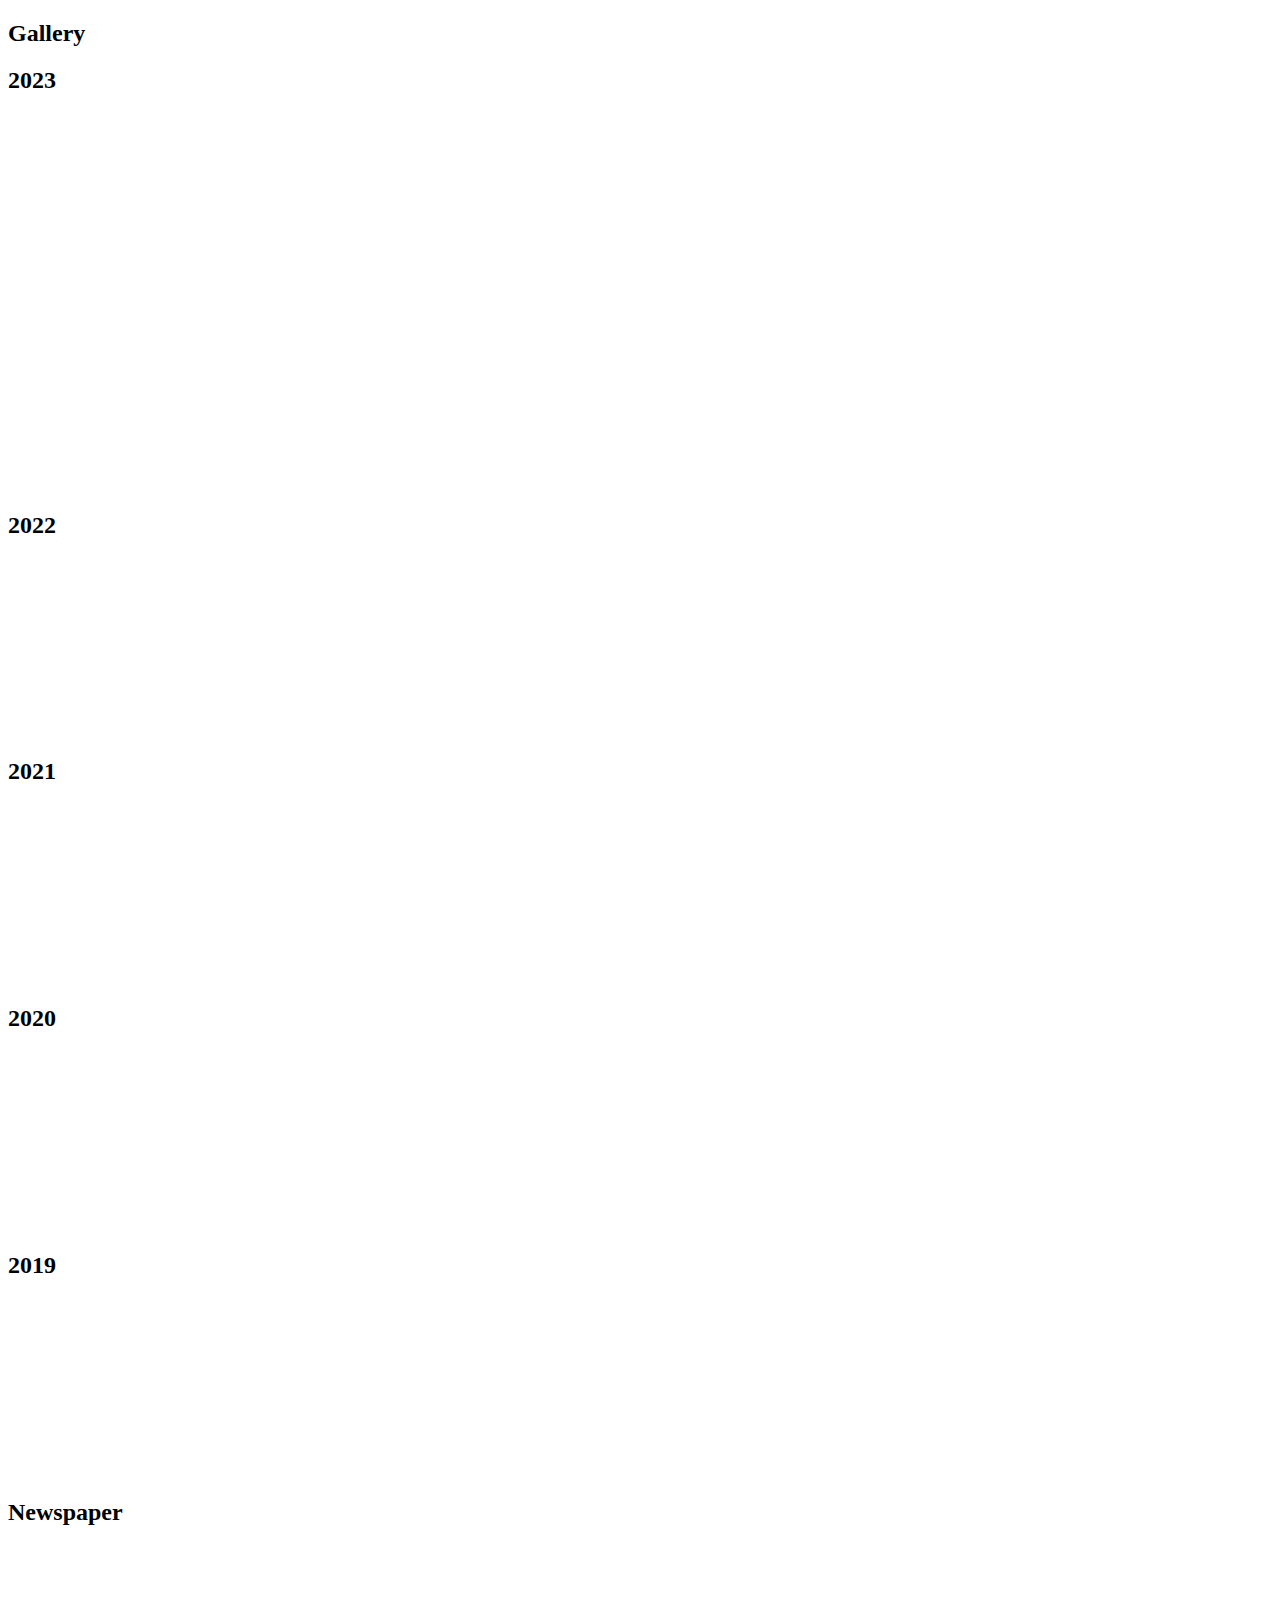
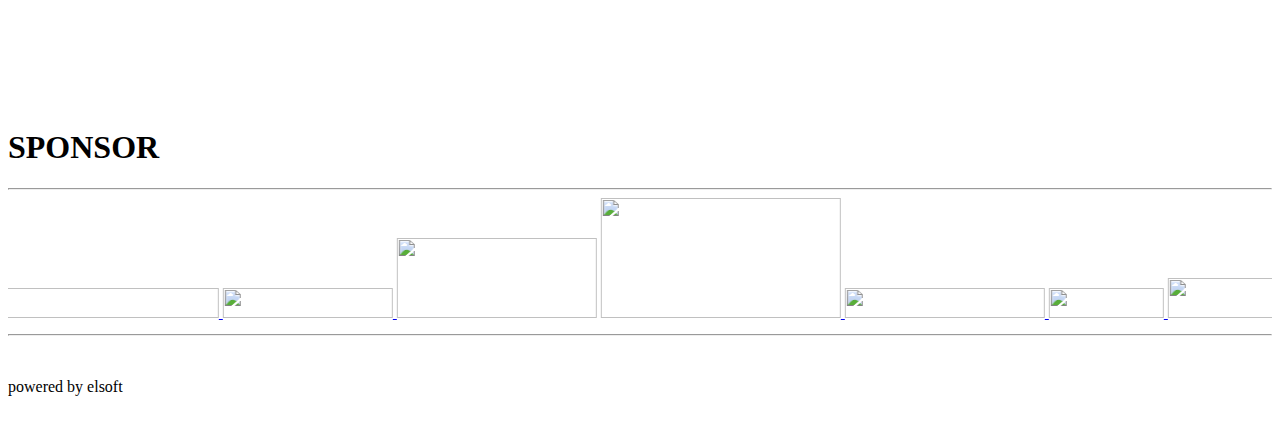
==== commit 174ca76c: "UpGrade🟢" ====
--- a/templates/photo.html
+++ b/templates/photo.html
@@ -11,7 +11,7 @@
     crossorigin="anonymous">
   <link rel="stylesheet" href="https://cdnjs.cloudflare.com/ajax/libs/ekko-lightbox/5.3.0/ekko-lightbox.css" />
   <link rel="stylesheet" href="./static/style.css">
-  <link rel="shortcut icon" href="{{ url_for('static', filename='favicon.ico') }}">
+    <!--link rel="shortcut icon" href="{{ url_for('static', filename='favicon.ico') }}"-->
   <title>NicholasTomasella</title>
 </head>
  
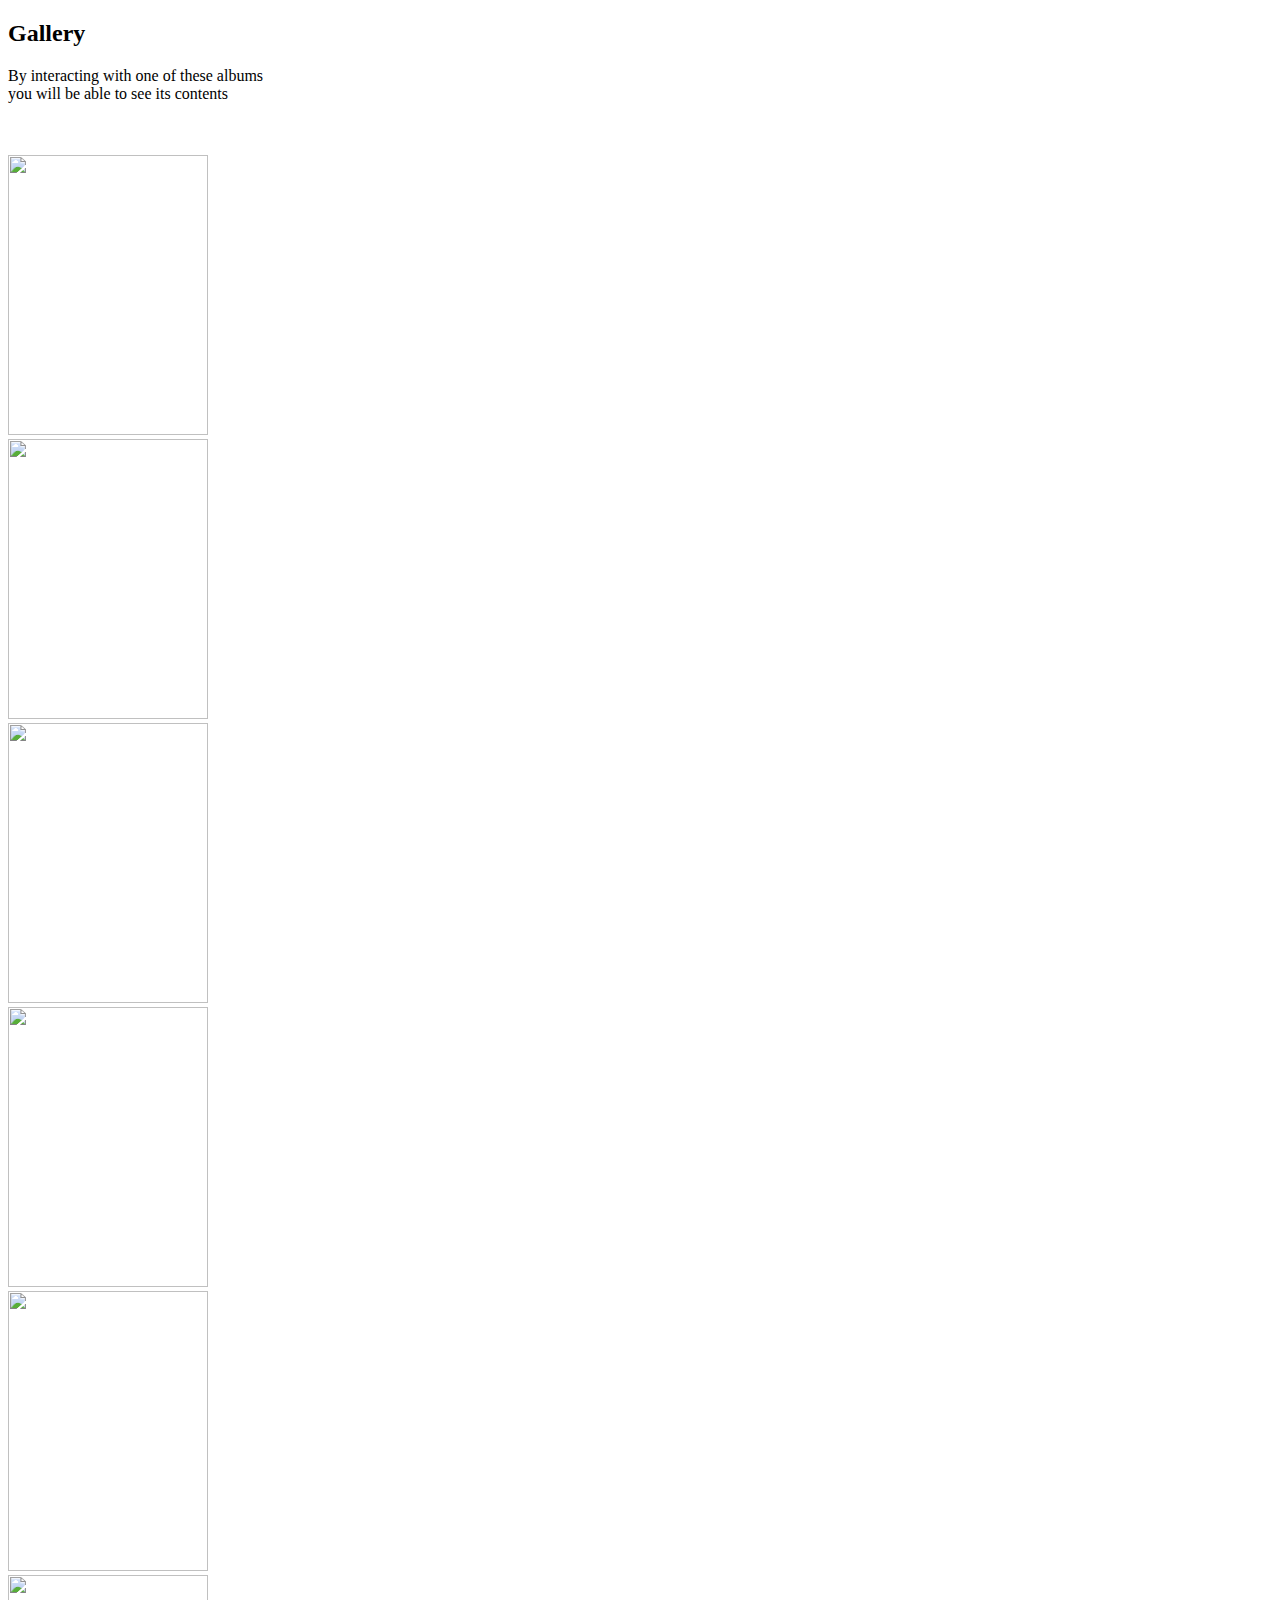
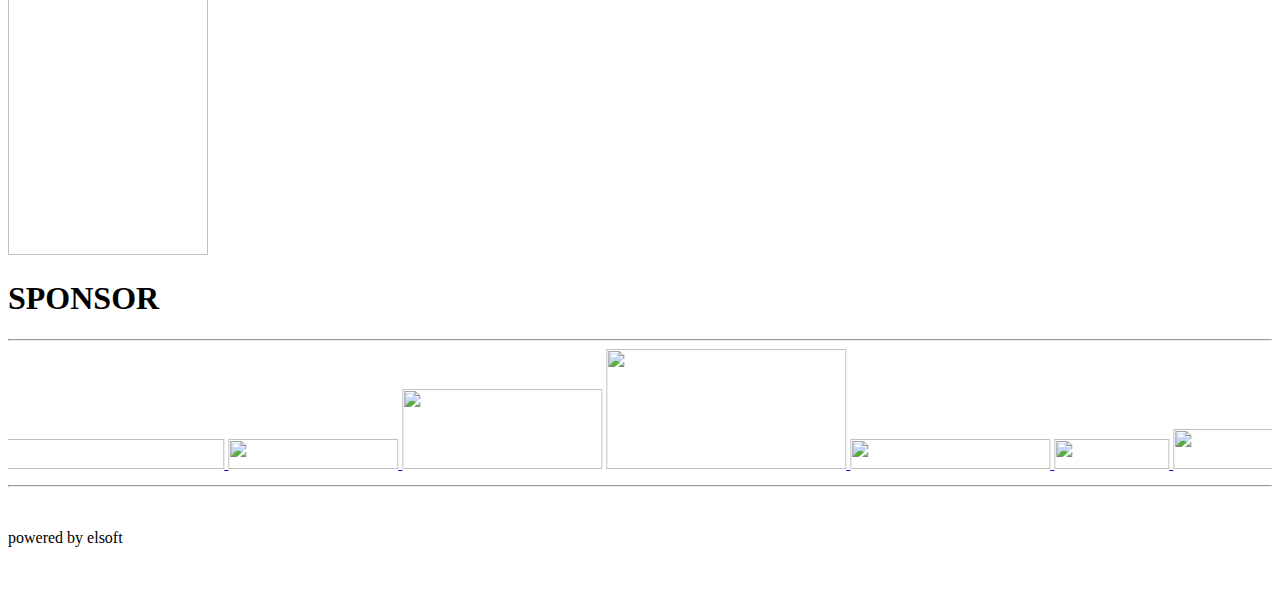
==== commit 9c2a94bf: "Level Up🟡" ====
--- a/templates/photo.html
+++ b/templates/photo.html
@@ -76,15 +76,16 @@
     <!-- WORK -->
     <div class="collapse-show">
       <div class=" card-body  text-white py-5  bg ">
-        <h2 class="centro">Gallery </h2>
-        <p class="lead"></p>
+        <h2 class="centro row">Gallery </h2> 
       </div>
 
 
       <div class=" card card-body py-5 bg-black">
     
-    
-     <!--   --> <h2 class=" colorato bg text-white bordo">2023</h2>
+        <p class=" text-center ">By interacting with one of these albums <br> you will be able to see its contents</p>
+      <br><br>
+
+     <!--   <h2 class=" colorato bg text-white bordo">2023</h2>
       <br>
         <div class="bordo">
           <div class="row no-gutters ">
@@ -258,8 +259,8 @@
               </div>
         </div>
 </div>
-                 <!-----------------------2021---------1024 x 682-------------->
-        <br>
+
+<br>
         <h2 class="colorato text-white bordo bg ">2021</h2>
         <br>
 <div class="bordo">
@@ -312,7 +313,6 @@
       </div>
     </div>
 
-                       <!-----------------------2020---------1024 x 682-------------->
                        <br>
                        <h2 class="colorato text-white bordo bg">2020</h2>
                        <br>
@@ -369,7 +369,6 @@
 
 
                      
-                       <!-----------------------2019---------1024 x 682-------------->
                        <br>
                        <h2 class="colorato text-white bordo bg">2019</h2>
                        <br>
@@ -464,11 +463,179 @@
                 </a>
               </div>
 
-            
+             
       
        </div>
-      </div>
+      </div>-->
+
+
+<!--------------------------------------------------------------------------------------------------------------------------------------------------------------------------------------------->
+<!--------------------------------------------------------------------------------------------------------------------------------------------------------------------------------------------->
+<!--------------------------------------------------------------------------------------------------------------------------------------------------------------------------------------------->
+<!--------------------------------------------------------------------------------------------------------------------------------------------------------------------------------------------->
+<!--------------------------------------------------------------------------------------------------------------------------------------------------------------------------------------------->
+<!----------------------------------------------------------......----------------------------------------------------------------------------------------------------------------------------->
+<!------------------------------------ALBUM-..............................................----------------------------------------------------------------------------------------------------->
+<!----------------------------------SOPRA CE IL CODICE BASE PER IL RIPRISTINO NECESSARIO------------------------------------------------------------------------------->
+<!-----------------------------------------........................---------------------------------------------------------------------------------------------------------------------------------------------------->
+<!--------------------------------------------------------------------------------------------------------------------------------------------------------------------------------------------->
+<!--------------------------------------------------------------------------------------------------------------------------------------------------------------------------------------------->
+<!--------------------------------------------------------------------------------------------------------------------------------------------------------------------------------------------->
+<!--------------------------------------------------------------------------------------------------------------------------------------------------------------------------------------------->
+<!--------------------------------------------------------------------------------------------------------------------------------------------------------------------------------------------->
+<!--------------------------------------------------------------------------------------------------------------------------------------------------------------------------------------------->
+<!--------------------------------------------------------------------------------------------------------------------------------------------------------------------------------------------->
+<!--------------------------------------------------------------------------------------------------------------------------------------------------------------------------------------------->
+<!--------------------------------------------------------------------------------------------------------------------------------------------------------------------------------------------->
+<!--------------------------------------------------------------------------------------------------------------------------------------------------------------------------------------------->
+<!--------------------------------------------------------------------------------------------------------------------------------------------------------------------------------------------->
+<!--------------------------------------------------------------------------------------------------------------------------------------------------------------------------------------------->
+<!--------------------------------------------------------------------------------------------------------------------------------------------------------------------------------------------->
+<!--------------------------------------------------------------------------------------------------------------------------------------------------------------------------------------------->
+<!--------------------------------------------------------------------------------------------------------------------------------------------------------------------------------------------->
+<!--------------------------------------------------------------------------------------------------------------------------------------------------------------------------------------------->
+<!--------------------------------------------------------------------------------------------------------------------------------------------------------------------------------------------->
+<!--------------------------------------------------------------------------------------------------------------------------------------------------------------------------------------------->
+<!--------------------------------------------------------------------------------------------------------------------------------------------------------------------------------------------->
+<!--------------------------------------------------------------------------------------------------------------------------------------------------------------------------------------------->
+<!--------------------------------------------------------------------------------------------------------------------------------------------------------------------------------------------->
+<!--------------------------------------------------------------------------------------------------------------------------------------------------------------------------------------------->
+<!--------------------------------------------------------------------------------------------------------------------------------------------------------------------------------------------->
+<!--------------------------------------------------------------------------------------------------------------------------------------------------------------------------------------------->
+
+
+
+
+
+
+
+
+
+
+
+
+
+<div class="row">
+  <div class="pad-video centralvideo">
+    <div class="  centralvideo">
+      <div class="card-body bg-black centralvideo">
+           <div class=" bg-black ">
+       
+        <a  href="./2023.html"> 
+            <img src="./static/assets/images/album_2023.png" alt="" class="img-fluid border-radius" width="200" height="280"  >
+        
+        </a>
+        
+             
+
+         </div>
+       </div>
     </div>
+</div>
+
+
+
+<div class="pad-video centralvideo">
+<div class="  centralvideo">
+  <div class="card-body bg-black centralvideo">
+       <div class=" bg-black ">
+           
+        <a  href="./2022.html"> 
+          <img src="./static/assets/images/album_2022.png" alt="" class="img-fluid border-radius" width="200" height="280"  >
+      
+      </a>
+
+        </div>
+ </div>
+</div>
+ </div>
+
+ 
+
+
+  <div class="pad-video centralvideo">
+    <div class="  centralvideo">
+      <div class="card-body bg-black centralvideo">
+           <div class=" bg-black ">
+       
+        <a  href="./2021.html"> 
+            <img src="./static/assets/images/album_2021.png" alt="" class="img-fluid border-radius" width="200" height="280"  >
+        
+        </a>
+        
+             
+
+         </div>
+       </div>
+    </div>
+</div>
+
+
+
+
+
+
+
+
+
+
+
+<div class="pad-video centralvideo">
+<div class="  centralvideo">
+  <div class="card-body bg-black centralvideo">
+       <div class=" bg-black ">
+           
+        <a  href="./2020.html"> 
+          <img src="./static/assets/images/album_2020.png" alt="" class="img-fluid border-radius" width="200" height="280"  >
+      
+      </a>
+
+        </div>
+ </div>
+</div>
+ </div>
+ 
+
+ 
+  <div class="pad-video centralvideo">
+    <div class="  centralvideo">
+      <div class="card-body bg-black centralvideo">
+           <div class=" bg-black ">
+       
+        <a  href="./2019.html"> 
+            <img src="./static/assets/images/album_2019.png" alt="" class="img-fluid border-radius" width="200" height="280"  >
+        
+        </a>
+        
+             
+
+         </div>
+       </div>
+    </div>
+</div>
+
+
+
+<div class="pad-video centralvideo">
+<div class="  centralvideo">
+  <div class="card-body bg-black centralvideo">
+       <div class=" bg-black ">
+           
+        <a  href="./NewsPaper.html"> 
+          <img src="./static/assets/images/album_NewsPaper.png" alt="" class="img-fluid border-radius" width="200" height="280"  >
+      
+      </a>
+
+      </div>
+ </div>
+</div>
+</div>
+</div>
+</div>
+</div>
+
+
+  
      
 
 
